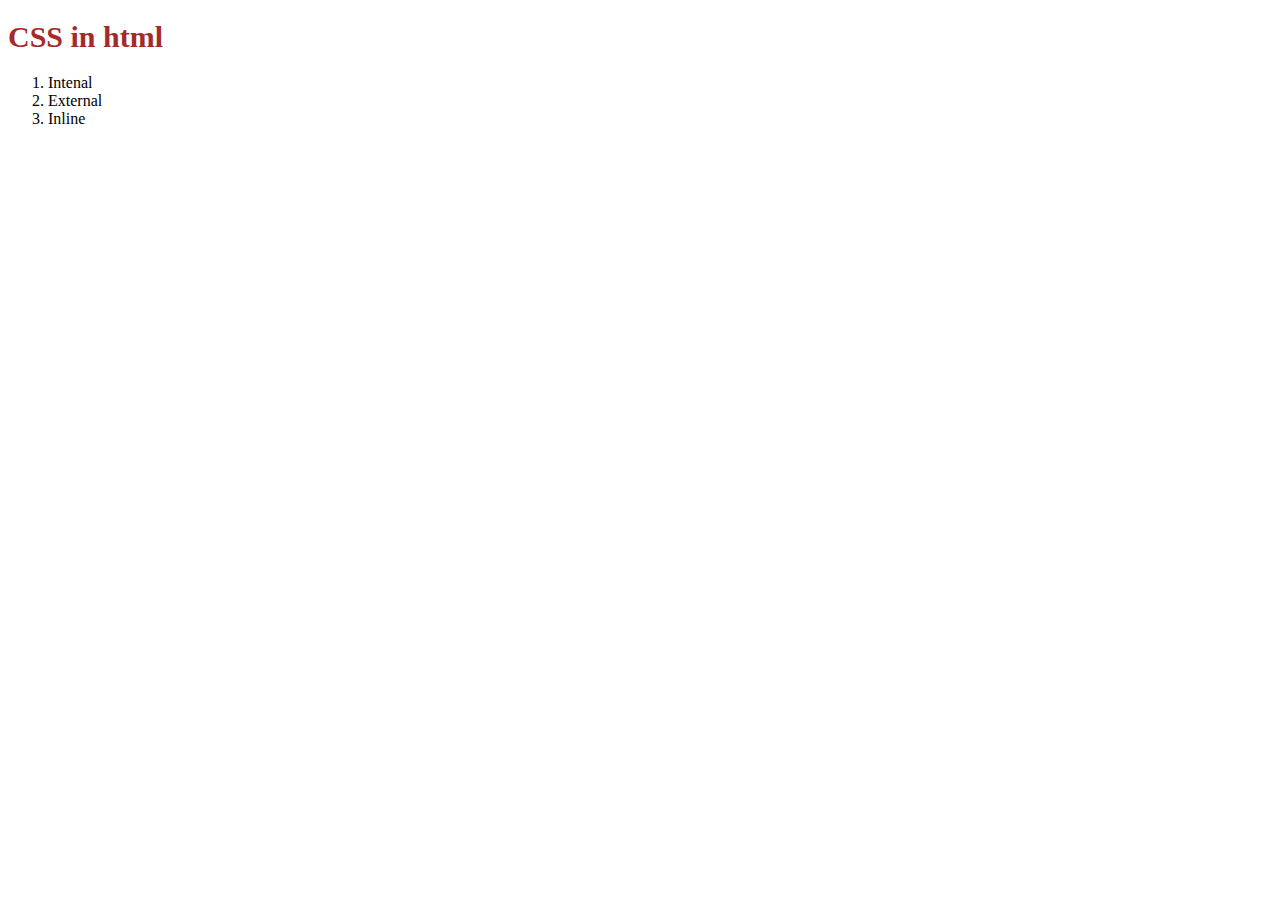
==== index2.html @ ba0da324 "HTML-project" ====
<!DOCTYPE HTML>
<html>
    <head>
        <title>f8-shop</title>
        <meta charset = "utf-8">
        <style>
            h1 {
                color:brown;
                font-size: 30px;
            }
        </style>
    </head>
    <body>
        <div>
            <h1>CSS in html</h1>
            <ol>
                <li>Intenal</li>
                <li>External</li>
                <li>Inline</li>
            </ol>
        </div>

    </body>
</html>
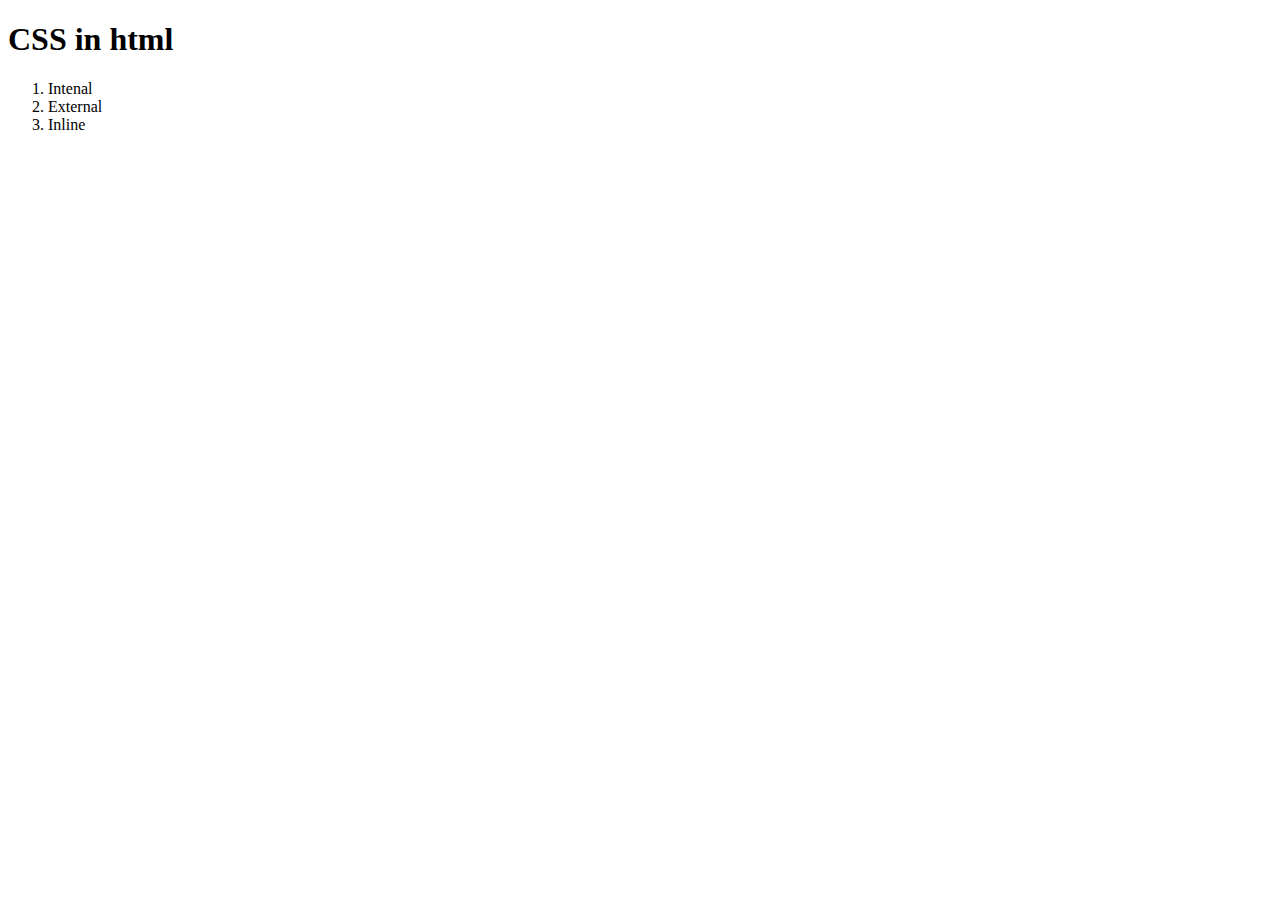
==== commit 596f6108: "HTML-project" ====
--- a/index2.html
+++ b/index2.html
@@ -4,10 +4,10 @@
         <title>f8-shop</title>
         <meta charset = "utf-8">
         <style>
-            h1 {
+            /* h1 {
                 color:brown;
                 font-size: 30px;
-            }
+            } */
         </style>
     </head>
     <body>
@@ -21,4 +21,4 @@
         </div>
 
     </body>
-</html>+</html>
